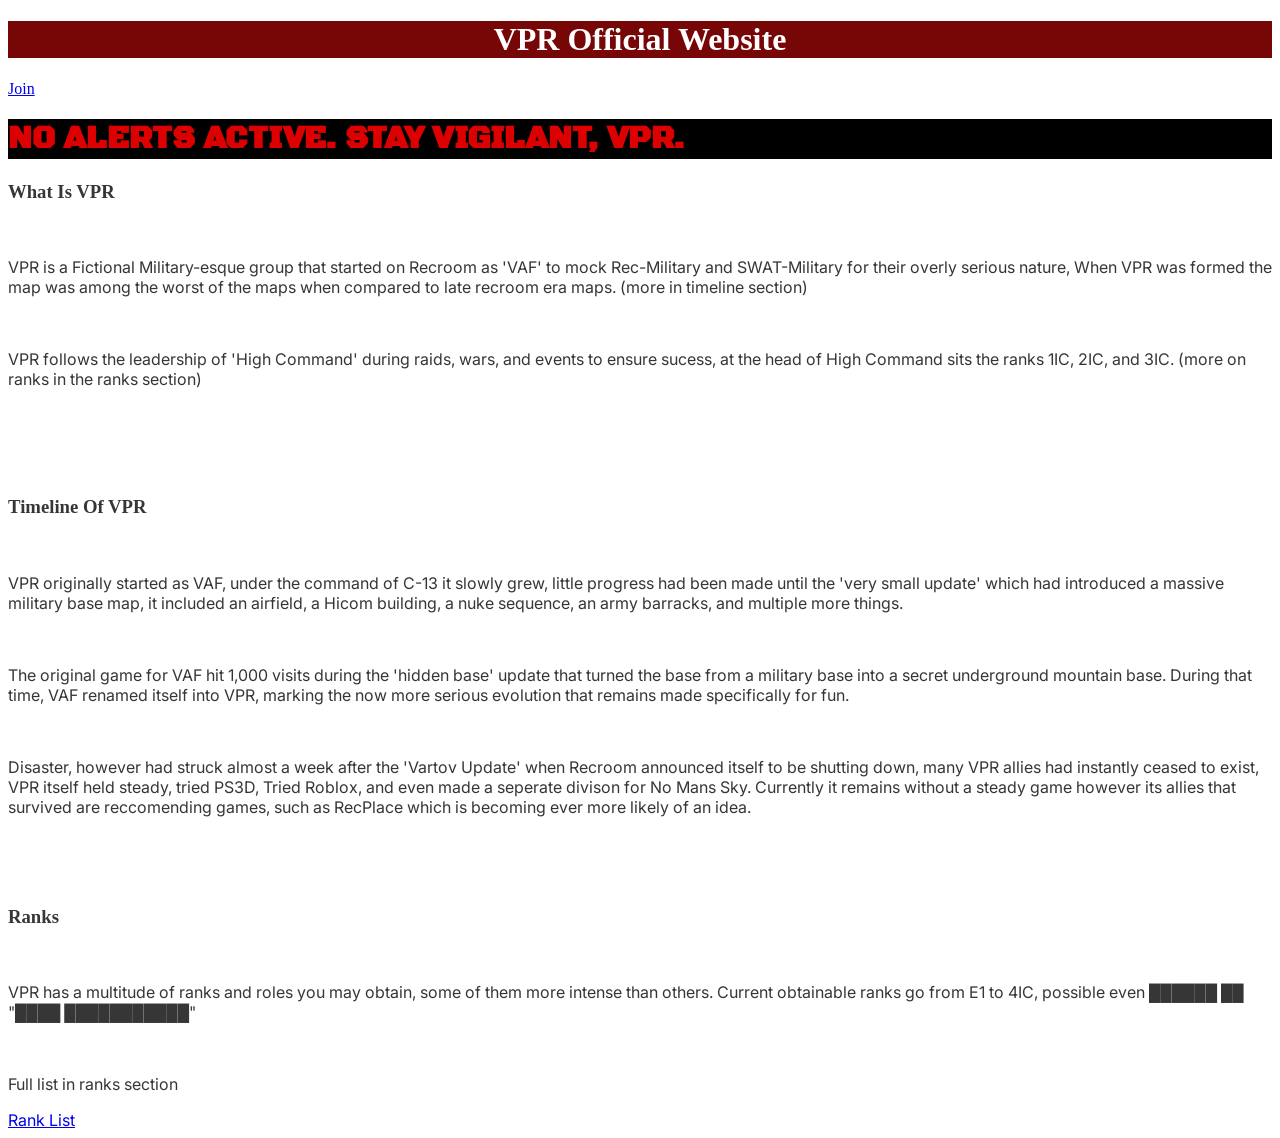
==== index.html @ 7a3b32e3 "Add files via upload" ====
<!DOCTYPE html>
<html>
<head>
<meta charset="UTF-8">
        <meta name="viewport" content="width=device-width, initial-scale=1.0">

<style>
    
@import url('https://fonts.googleapis.com/css2?family=Montserrat:ital,wght@0,100..900;1,100..900&display=swap');

@import url('https://fonts.googleapis.com/css2?family=Montserrat:ital,wght@0,100..900;1,100..900&family=Share+Tech+Mono&display=swap');

@import url('https://fonts.googleapis.com/css2?family=Inter:wght@100..900&display=swap');

@import url('https://fonts.googleapis.com/css2?family=Black+Ops+One&family=Montserrat:ital,wght@0,100..900;1,100..900&family=Share+Tech+Mono&display=swap');

:root{
--VPRDR: #770606;
--VPRFLGLG: #7a6f05;
--VPRTEXTCOL: #363636;
--VPRALERT:  #dd0000;
}
.alert{
    font-family:"Black Ops One", sans-serif;
    color: var(--VPRALERT);
    background-color: black;
}
.center{
    text-align: center;
    font-family: 'inter', sans-serif;
   color: var(--VPRTEXTCOL);
}
.left{
    text-align: left;
    font-family: 'inter', sans-serif;
    color: var(--VPRTEXTCOL);
}
.right{
    text-align: left;
    font-family: 'inter', sans-serif;
    color: var(--VPRTEXTCOL);
}
.TitleHead{
text-align: center;
font-family: 'monsterraat' sans-serif;
color: white;
background-color: #770606;
}
.HeadersLeft{
    text-align: left;
    color: #363636;
    font-family: 'monsterraat' sans-serif;
}
.HeadersRight{
    
    text-align: right;
    color: #363636;
    font-family: 'monsterraat' sans-serif;
}
.middleLinks{
    
    
    text-align: middle;
    color: #363636;
    font-family: 'monsterraat' sans-serif;
}
.Transcript{
    font-family: 'Share Tech Mono', monospace;
}
</style>
<title><VPR-web></VPR-web></title>

</head>

<div class="TitleHead">
<h1>VPR Official Website</h1>
</div>
<div class="middleLinks; justify-content:center;">
<span>  <a href="JoinVPR.html">Join</a>

</span>
</div>
<div class="alert">
    <h1>NO ALERTS ACTIVE. STAY VIGILANT, VPR.</h1>

    </div>
<div class="HeadersLeft">
    <h3>What Is VPR</h3>
    </div>
    <div class="left">
    <br>
        <p>VPR is a Fictional Military-esque group that started on Recroom as 'VAF' to mock Rec-Military and SWAT-Military for their overly serious nature, When VPR was formed the map was among the worst of the maps when compared to late recroom era maps. (more in timeline section)</p>
        <br>
        <p>VPR follows the leadership of 'High Command' during raids, wars, and events to ensure sucess, at the head of High Command sits the ranks 1IC, 2IC, and 3IC. (more on ranks in the ranks section)</p>
</div>
<br><br><br><br>
<div class="HeadersLeft">
    <h3>Timeline Of VPR</h3>
    </div>
    <div class="left">
    <br>
        <p>VPR originally started as VAF, under the command of C-13 it slowly grew, little progress had been made until the 'very small update' which had introduced a massive military base map, it included an airfield, a Hicom building, a nuke sequence, an army barracks, and multiple more things.</p>
        <br>
        <p>The original game for VAF hit 1,000 visits during the 'hidden base' update that turned the base from a military base into a secret underground mountain base. During that time, VAF renamed itself into VPR, marking the now more serious evolution that remains made specifically for fun.</p>
        <br>
        <p>Disaster, however had struck almost a week after the 'Vartov Update' when Recroom announced itself to be shutting down, many VPR allies had instantly ceased to exist, VPR itself held steady, tried PS3D, Tried Roblox, and even made a seperate divison for No Mans Sky. Currently it remains without a steady game however its allies that survived are reccomending games, such as RecPlace which is becoming ever more likely of an idea.</p>
     </div>
<br><br><br>
<div class="HeadersLeft">
    <h3>Ranks</h3>
    </div>
    <div class="left">
    <br>
        <p>VPR has a multitude of ranks and roles you may obtain, some of them more intense than others. Current obtainable ranks go from E1 to 4IC, possible even ██████ ██ "████ ███████████"</p>
        <br>
        <p>Full list in ranks section</p>
        <a href="Ranklist.html">Rank List</a>
</div>


    
</body>
</html>
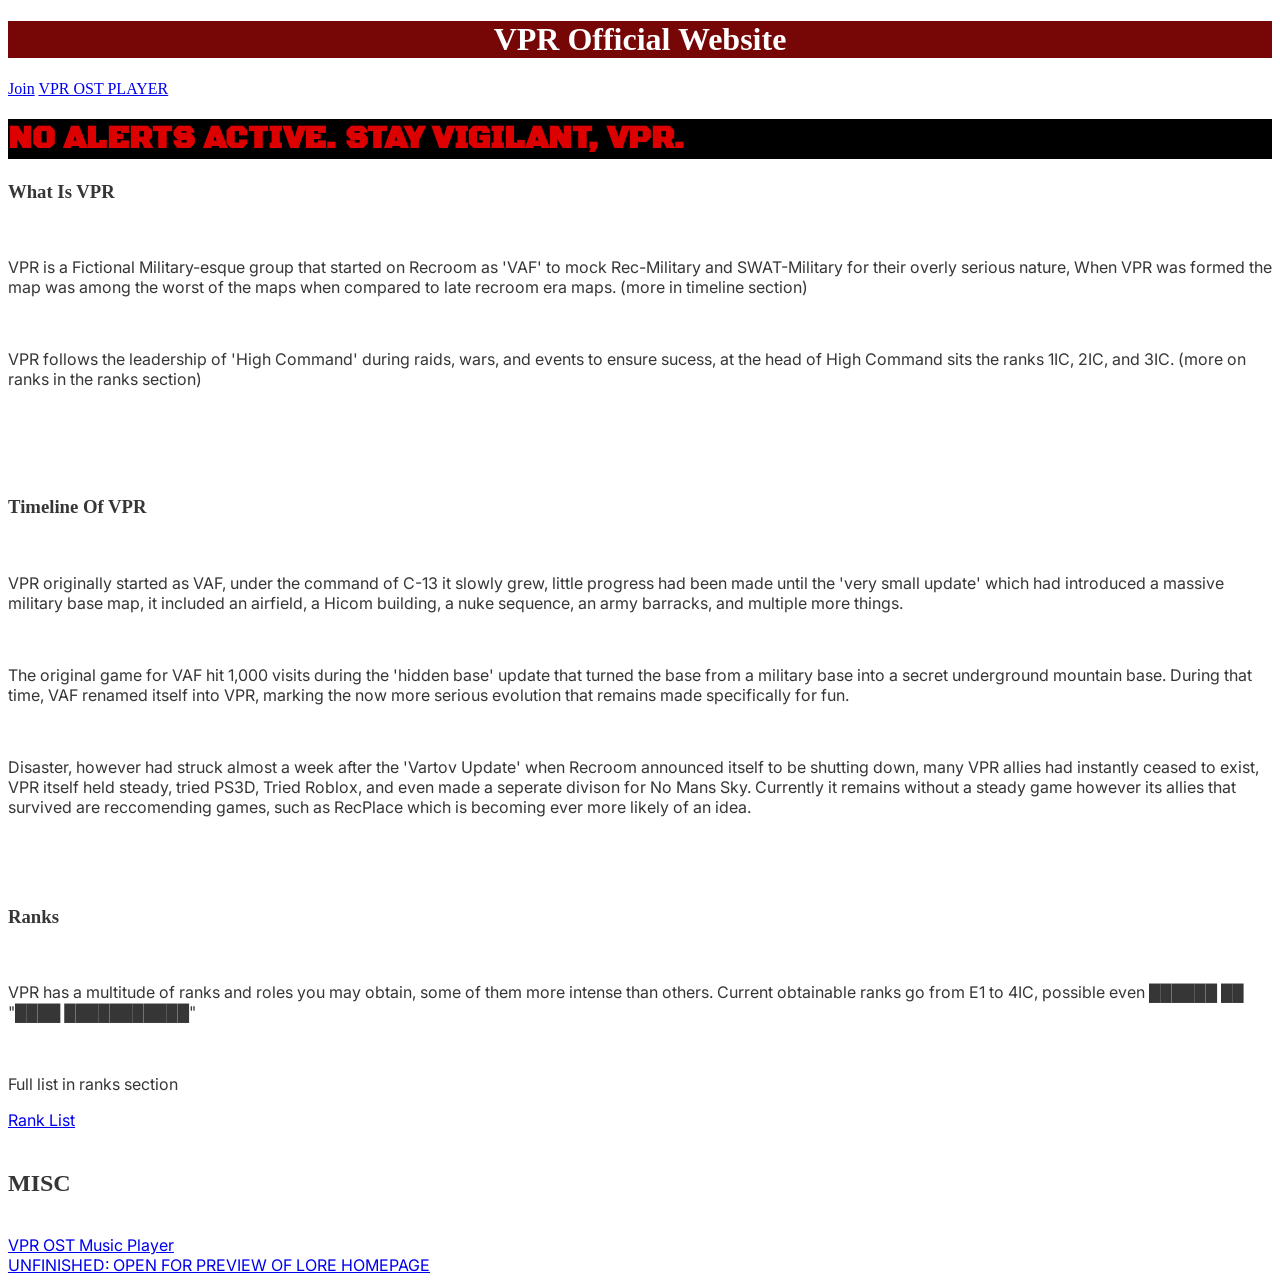
==== commit e54223d9: "update 2.0" ====
--- a/index.html
+++ b/index.html
@@ -77,6 +77,7 @@
 </div>
 <div class="middleLinks; justify-content:center;">
 <span>  <a href="JoinVPR.html">Join</a>
+    <a href="MusicPlayer.html">VPR OST PLAYER</a>
 
 </span>
 </div>
@@ -115,7 +116,19 @@
         <br>
         <p>Full list in ranks section</p>
         <a href="Ranklist.html">Rank List</a>
+        <br><br>
+
 </div>
+<div class="HeadersLeft">
+    <h2>MISC</h2>
+    <br>
+</div>
+<div class="left">
+    <a href="MusicPlayer.html">VPR OST Music Player</a>
+    <br>
+    <a href="LoreHome.html">UNFINISHED: OPEN FOR PREVIEW OF LORE HOMEPAGE</a>
+</div>
+
 
 
     
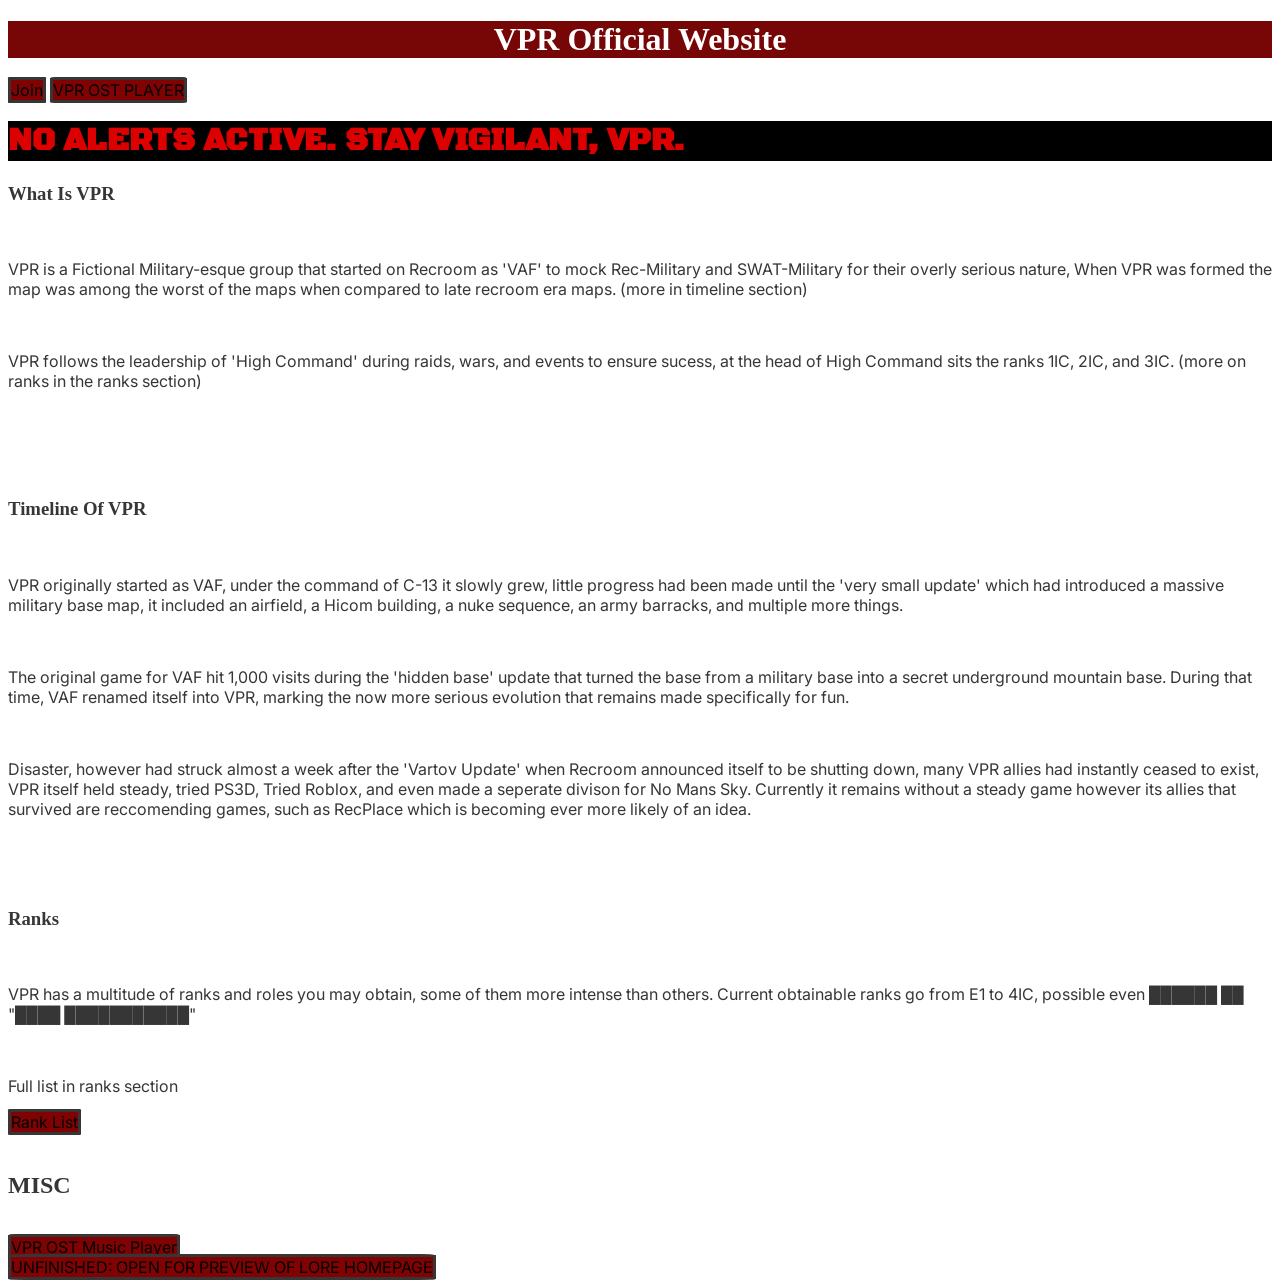
==== commit 86e121b1: "update 3.5... CSS changes. AHHHH ANIMATIONS AND EASTER EGGGGGGSSSS" ====
--- a/index.html
+++ b/index.html
@@ -4,70 +4,7 @@
 <meta charset="UTF-8">
         <meta name="viewport" content="width=device-width, initial-scale=1.0">
 
-<style>
-    
-@import url('https://fonts.googleapis.com/css2?family=Montserrat:ital,wght@0,100..900;1,100..900&display=swap');
-
-@import url('https://fonts.googleapis.com/css2?family=Montserrat:ital,wght@0,100..900;1,100..900&family=Share+Tech+Mono&display=swap');
-
-@import url('https://fonts.googleapis.com/css2?family=Inter:wght@100..900&display=swap');
-
-@import url('https://fonts.googleapis.com/css2?family=Black+Ops+One&family=Montserrat:ital,wght@0,100..900;1,100..900&family=Share+Tech+Mono&display=swap');
-
-:root{
---VPRDR: #770606;
---VPRFLGLG: #7a6f05;
---VPRTEXTCOL: #363636;
---VPRALERT:  #dd0000;
-}
-.alert{
-    font-family:"Black Ops One", sans-serif;
-    color: var(--VPRALERT);
-    background-color: black;
-}
-.center{
-    text-align: center;
-    font-family: 'inter', sans-serif;
-   color: var(--VPRTEXTCOL);
-}
-.left{
-    text-align: left;
-    font-family: 'inter', sans-serif;
-    color: var(--VPRTEXTCOL);
-}
-.right{
-    text-align: left;
-    font-family: 'inter', sans-serif;
-    color: var(--VPRTEXTCOL);
-}
-.TitleHead{
-text-align: center;
-font-family: 'monsterraat' sans-serif;
-color: white;
-background-color: #770606;
-}
-.HeadersLeft{
-    text-align: left;
-    color: #363636;
-    font-family: 'monsterraat' sans-serif;
-}
-.HeadersRight{
-    
-    text-align: right;
-    color: #363636;
-    font-family: 'monsterraat' sans-serif;
-}
-.middleLinks{
-    
-    
-    text-align: middle;
-    color: #363636;
-    font-family: 'monsterraat' sans-serif;
-}
-.Transcript{
-    font-family: 'Share Tech Mono', monospace;
-}
-</style>
+<link rel="stylesheet" href="Style.css">
 <title><VPR-web></VPR-web></title>
 
 </head>
@@ -76,8 +13,8 @@
 <h1>VPR Official Website</h1>
 </div>
 <div class="middleLinks; justify-content:center;">
-<span>  <a href="JoinVPR.html">Join</a>
-    <a href="MusicPlayer.html">VPR OST PLAYER</a>
+<span>  <a href="JoinVPR.html" class="button">Join</a>
+    <a href="MusicPlayer.html" class="button">VPR OST PLAYER</a>
 
 </span>
 </div>
@@ -115,7 +52,7 @@
         <p>VPR has a multitude of ranks and roles you may obtain, some of them more intense than others. Current obtainable ranks go from E1 to 4IC, possible even ██████ ██ "████ ███████████"</p>
         <br>
         <p>Full list in ranks section</p>
-        <a href="Ranklist.html">Rank List</a>
+        <a href="Ranklist.html" class="button">Rank List</a>
         <br><br>
 
 </div>
@@ -124,9 +61,9 @@
     <br>
 </div>
 <div class="left">
-    <a href="MusicPlayer.html">VPR OST Music Player</a>
+    <a href="MusicPlayer.html" class="button">VPR OST Music Player</a>
     <br>
-    <a href="LoreHome.html">UNFINISHED: OPEN FOR PREVIEW OF LORE HOMEPAGE</a>
+    <a href="LoreHome.html" class="button">UNFINISHED: OPEN FOR PREVIEW OF LORE HOMEPAGE</a>
 </div>
 
 
--- a/Style.css
+++ b/Style.css
@@ -0,0 +1,203 @@
+    
+@import url('https://fonts.googleapis.com/css2?family=Montserrat:ital,wght@0,100..900;1,100..900&display=swap');
+
+@import url('https://fonts.googleapis.com/css2?family=Montserrat:ital,wght@0,100..900;1,100..900&family=Share+Tech+Mono&display=swap');
+
+@import url('https://fonts.googleapis.com/css2?family=Inter:wght@100..900&display=swap');
+
+@import url('https://fonts.googleapis.com/css2?family=Black+Ops+One&family=Montserrat:ital,wght@0,100..900;1,100..900&family=Share+Tech+Mono&display=swap');
+
+:root{
+--VPRDR: #770606;
+--VPRFLGLG: #7a6f05;
+--VPRTEXTCOL: #363636;
+--VPRALERT:  #dd0000;
+}
+.respect{
+    white-space: pre-wrap;
+}
+.alert{
+    font-family:"Black Ops One", sans-serif;
+    color: var(--VPRALERT);
+    background-color: black;
+}
+.center{
+    text-align: center;
+    font-family: 'inter', sans-serif;
+   color: var(--VPRTEXTCOL);
+}
+.left{
+    text-align: left;
+    font-family: 'inter', sans-serif;
+    color: var(--VPRTEXTCOL);
+}
+.right{
+    text-align: left;
+    font-family: 'inter', sans-serif;
+    color: var(--VPRTEXTCOL);
+}
+.TitleHead{
+text-align: center;
+font-family: 'monsterraat' sans-serif;
+color: white;
+background-color: #770606;
+}
+.HeadersLeft{
+    text-align: left;
+    color: #363636;
+    font-family: 'monsterraat' sans-serif;
+}
+.HeadersRight{
+    
+    text-align: right;
+    color: #363636;
+    font-family: 'monsterraat' sans-serif;
+}
+.middleLinks{
+    
+    
+    text-align: middle;
+    color: #363636;
+    font-family: 'monsterraat' sans-serif;
+}
+.Transcript{
+    font-family: 'Share Tech Mono', monospace;
+}
+.button{
+    background-color: #810202;
+    border-width: 100%;
+    border-style: solid;
+    border-color: #363636;
+    color: black;
+    font-family: 'inter', sans-serif;
+    border-radius: 5%;
+    cursor: pointer;
+    transition: background-color 0.2s;
+    transition: transform 0.2s ease;
+    text-decoration: none;
+    
+}
+.VoSli{
+    -webkit-appearance: none;
+    appearance: none;
+    cursor: pointer;
+    transition: background-color 0.2s;
+    transition: transform 0.2s ease;
+   
+}
+.VoSli::-webkit-slider-runnable-track {
+    background-color: #000000;
+    width: 50%;
+    height: 30%;
+    border-radius: 50%;
+}
+.VoSli::-webkit-slider-thumb{
+    -webkit-appearance: none;
+   appearance: none;
+    height: 10px;
+    width: 10px;
+    border-radius: 100%;
+    background-color: #810202;
+    margin-top: -3%;
+  
+}
+.VoSli:hover{
+    background-color: #363636;
+    transform: scale(1.1);
+}
+.button:hover{
+    background-color: #570000;
+    transform: scale(1.1);
+}
+.button:active {
+    transform: scale(0.9);
+}
+.VoSli:active {
+    transform: scale(1.0);
+}
+.PlayAlerter{
+    background-color: #000000;
+    color: white;
+    position: fixed;
+    
+}
+#nowPlaying{
+    position: fixed;
+    
+    bottom: 2vh;
+    right: 2vw;
+
+    background: rgba(0, 0, 0, 0.8);
+    color: #7a6f05;
+
+    padding: 12px 20px;
+    border-radius: 8px;
+
+    opacity: 0;
+    transform: translateY(30px);
+
+    transition: opacity 0.3s ease;
+}
+
+#nowPlaying.show{
+    opacity: 1;
+    transform: translateY(0);
+}
+#nowPlaying.hide{
+    opacity: 0;
+    transform: translateY(30px);
+}
+@keyframes Rise {
+    0% {
+        transform: translateY(100%);
+        opacity: 0;
+    }
+    15% {
+        transform: translateY(0);
+        opacity: 1;
+    }
+    85%{
+        transform: translateY(0);
+        opacity: 1;
+    }
+    100%{
+        transform: translateY(100%);
+        opacity: 0;
+    }
+}
+
+@keyframes SHAKE {
+    0%{
+        transform: translateX(0px);
+        transform: translateY(0px);
+        scale: 1.0;
+    }
+    15%{
+        transform: translateX(4px);
+        transform: translateY(5px);
+        scale: 0.8;
+    }
+    50% {
+        transform: translateX(-4px);
+        transform: translateY(-5px);
+       scale: 1.8;
+    }
+    85%{
+        transform: translateX(18px);
+        transform: translateY(20px) rotate(9deg);
+        scale: 1.4;
+    }
+    100%{
+        transform: translateX(0px);
+        transform: translateY(0px) rotate(-9deg);
+        scale: 1.0;
+    }
+}
+
+#roll{
+    background-color:  #810202;
+  cursor: pointer;
+}
+#roll:hover{
+   animation: SHAKE 1.5s infinite;
+}
